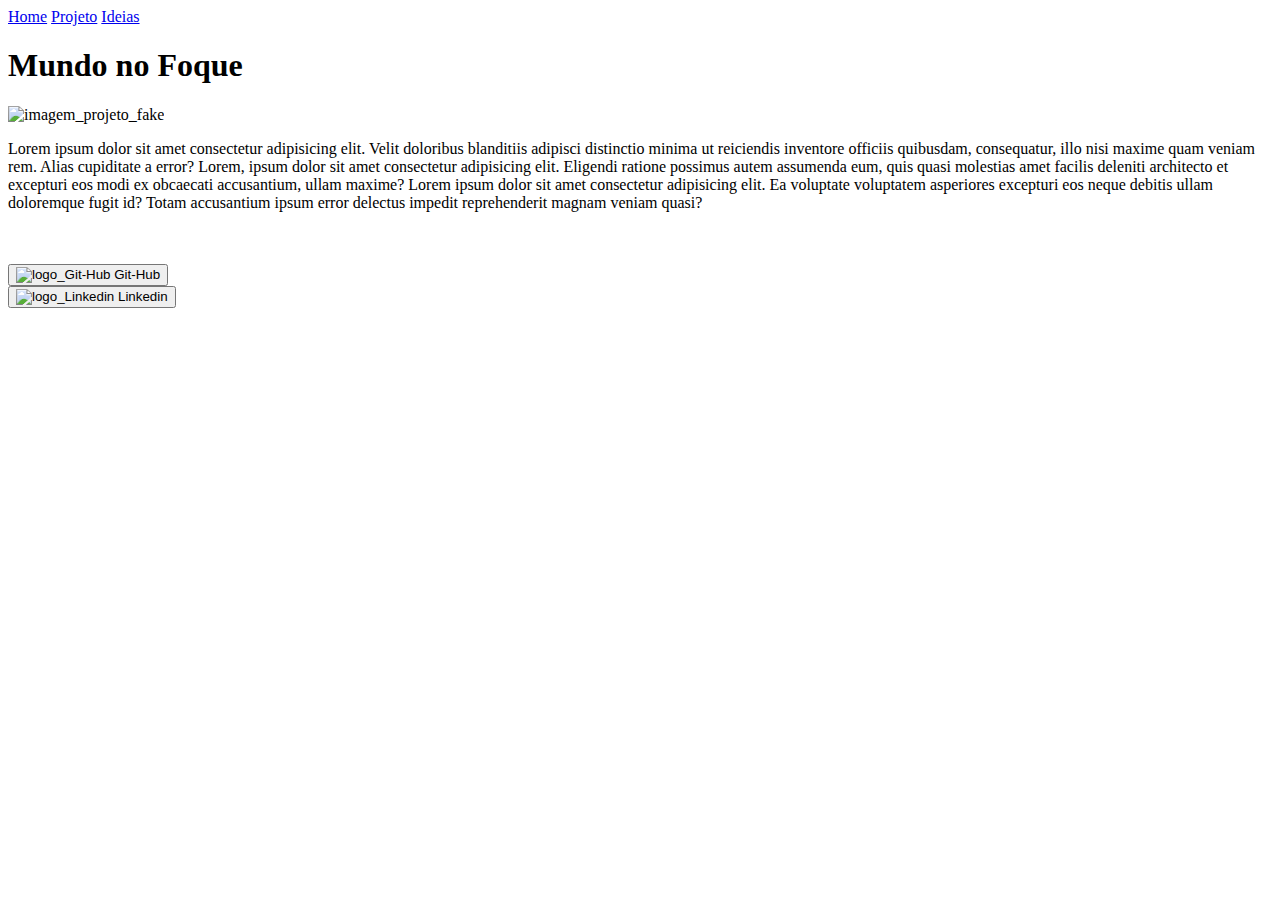
==== index.html @ 3b55b26d "O arquivo" ====
<!DOCTYPE html>
<html lang="en">
<head>
    <meta charset="UTF-8">
    <meta name="viewport" content="width=device-width, initial-scale=1.0">
    <title>Blog Mundo no Foque</title>

    <link rel="stylesheet" href="src/css/reset.css">
    <link rel="stylesheet" href="src/css/styles.css">
</head>
    <body>
        <header>

                <nav class="navegacao">
                    <a href="/index.html" class="botao-indice botao-home">Home</a>
                    <a href="/projeto.html" class="botao-indice botao-projeto">Projeto</a>
                    <a href="/ideias.html" class="botao-indice botao-ideias">Ideias</a>
                </nav>

        </header>

                <h1>Mundo no Foque</h1>

                <img src="src/img/Mundo No foque.jpg" alt="imagem_projeto_fake">

                <p>Lorem ipsum dolor sit amet consectetur adipisicing elit. Velit doloribus blanditiis adipisci distinctio minima ut reiciendis inventore officiis quibusdam, consequatur, illo nisi maxime quam veniam rem. Alias cupiditate a error? Lorem, ipsum dolor sit amet consectetur adipisicing elit. Eligendi ratione possimus autem assumenda eum, quis quasi molestias amet facilis deleniti architecto et excepturi eos modi ex obcaecati accusantium, ullam maxime? Lorem ipsum dolor sit amet consectetur adipisicing elit. Ea voluptate voluptatem asperiores excepturi eos neque debitis ullam doloremque fugit id? Totam accusantium ipsum error delectus impedit reprehenderit magnam veniam quasi?</p>

<br>
<br>

        <footer>
            <div>
                <button onclick="irAoGithub()" class="socialMidia github_button">
                    <img src="src/img/github.png" alt="logo_Git-Hub" class="img_social_midia">
                    <span>Git-Hub</span>
                </button>
                
            </div>

            <div>
                <button onclick="irAoLinkedin()" class="socialMidia github_button">
                    <img src="src/img/linkedin.png" alt="logo_Linkedin" class="img_social_midia">
                    <span>Linkedin</span>
                </button>
                 
            </div>

        </footer>

        <script src="src/js/script.js"></script>
    </body>
</html>
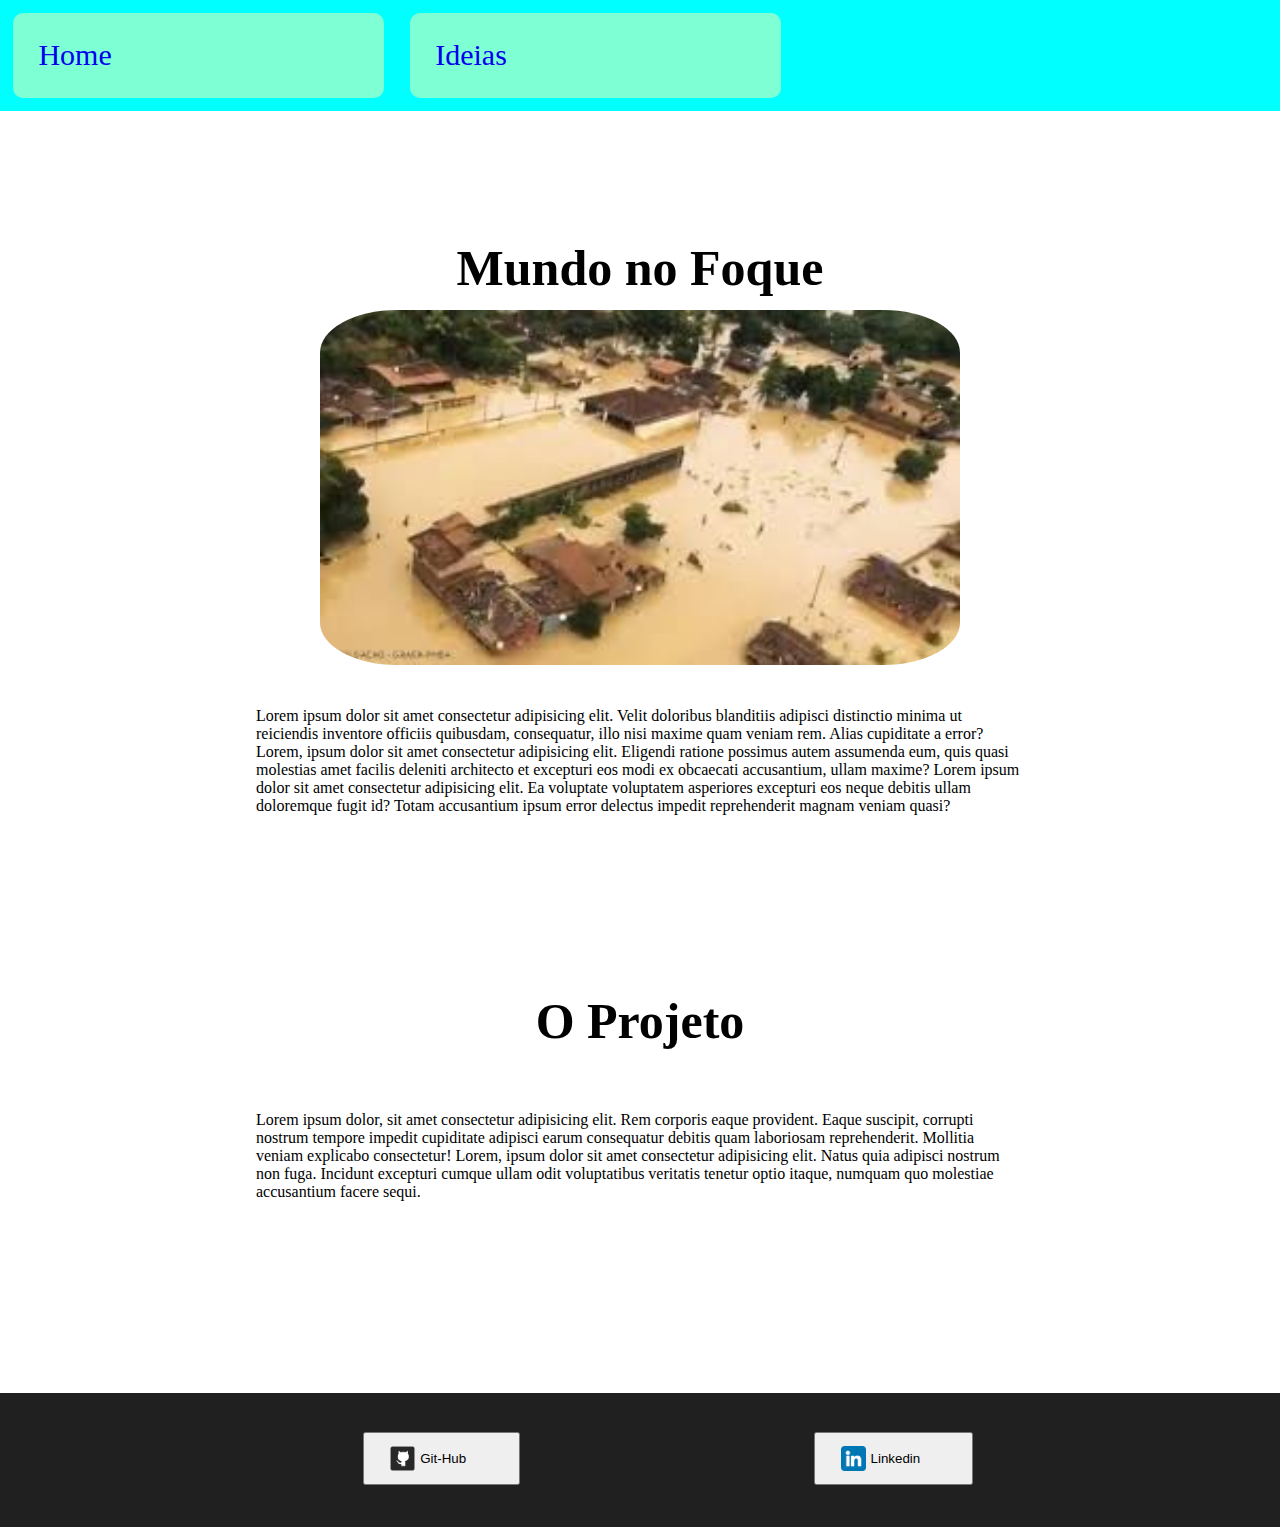
==== commit 089458ad: "troca" ====
--- a/index.html
+++ b/index.html
@@ -1,5 +1,5 @@
 <!DOCTYPE html>
-<html lang="en">
+<html lang="pt-br">
 <head>
     <meta charset="UTF-8">
     <meta name="viewport" content="width=device-width, initial-scale=1.0">
@@ -13,7 +13,6 @@
 
                 <nav class="navegacao">
                     <a href="/index.html" class="botao-indice botao-home">Home</a>
-                    <a href="/projeto.html" class="botao-indice botao-projeto">Projeto</a>
                     <a href="/ideias.html" class="botao-indice botao-ideias">Ideias</a>
                 </nav>
 
@@ -27,6 +26,13 @@
 
 <br>
 <br>
+
+<section  class="final_da_pg">
+    <h1>O Projeto</h1>
+   <br>
+   <br>
+        <p> Lorem ipsum dolor, sit amet consectetur adipisicing elit. Rem corporis eaque provident. Eaque suscipit, corrupti nostrum tempore impedit cupiditate adipisci earum consequatur debitis quam laboriosam reprehenderit. Mollitia veniam explicabo consectetur! Lorem, ipsum dolor sit amet consectetur adipisicing elit. Natus quia adipisci nostrum non fuga. Incidunt excepturi cumque ullam odit voluptatibus veritatis tenetur optio itaque, numquam quo molestiae accusantium facere sequi.</p>
+</section>
 
         <footer>
             <div>
--- a/src/css/styles.css
+++ b/src/css/styles.css
@@ -0,0 +1,90 @@
+
+.navegacao {
+    display: flex;
+    background-color: aqua;
+    
+    box-sizing: border-box;
+    
+}
+
+
+.botao-indice {
+    background-color: aquamarine;
+    width: 25%;
+    margin: 1%;
+    padding: 2%;
+
+    border-radius: 10px;
+
+    text-decoration: none;
+    font-size: 30px;
+    
+}
+
+h1 {
+    display: flex;
+    margin: 10% 0 1% 0;
+    justify-content: center;
+    text-align: center;
+
+    font-size: 50px;
+}
+
+p {
+    margin: 1% 20%;
+
+}
+
+img {
+
+    width: 50%;
+    margin: 0 25%;
+    margin-bottom: 2%;
+    border-radius: 12%;
+
+}
+
+.botao-indice {
+    background-color: aquamarine;
+    width: 25%;
+    margin: 1%;
+    padding: 2%;
+
+    text-decoration: none;
+    font-size: 30px;
+    
+}
+
+.final_da_pg {
+    margin-bottom: 15%;   
+}
+
+footer {
+
+    display: flex;
+    justify-content: space-evenly;
+    background-color: rgb(32, 32, 32);
+
+    padding: 2%;
+}
+
+.socialMidia {
+    box-sizing: content-box;
+    display: flex;
+    margin: 10%;
+    align-items: center;
+    padding: 4px 20px;
+
+    height: 50%;
+    width: 90%;
+    
+}
+
+.img_social_midia {
+    height: 25px;
+    border-radius: 5px;
+    width: 25px;
+    padding: 5px 0;
+
+    margin: 5px;
+}